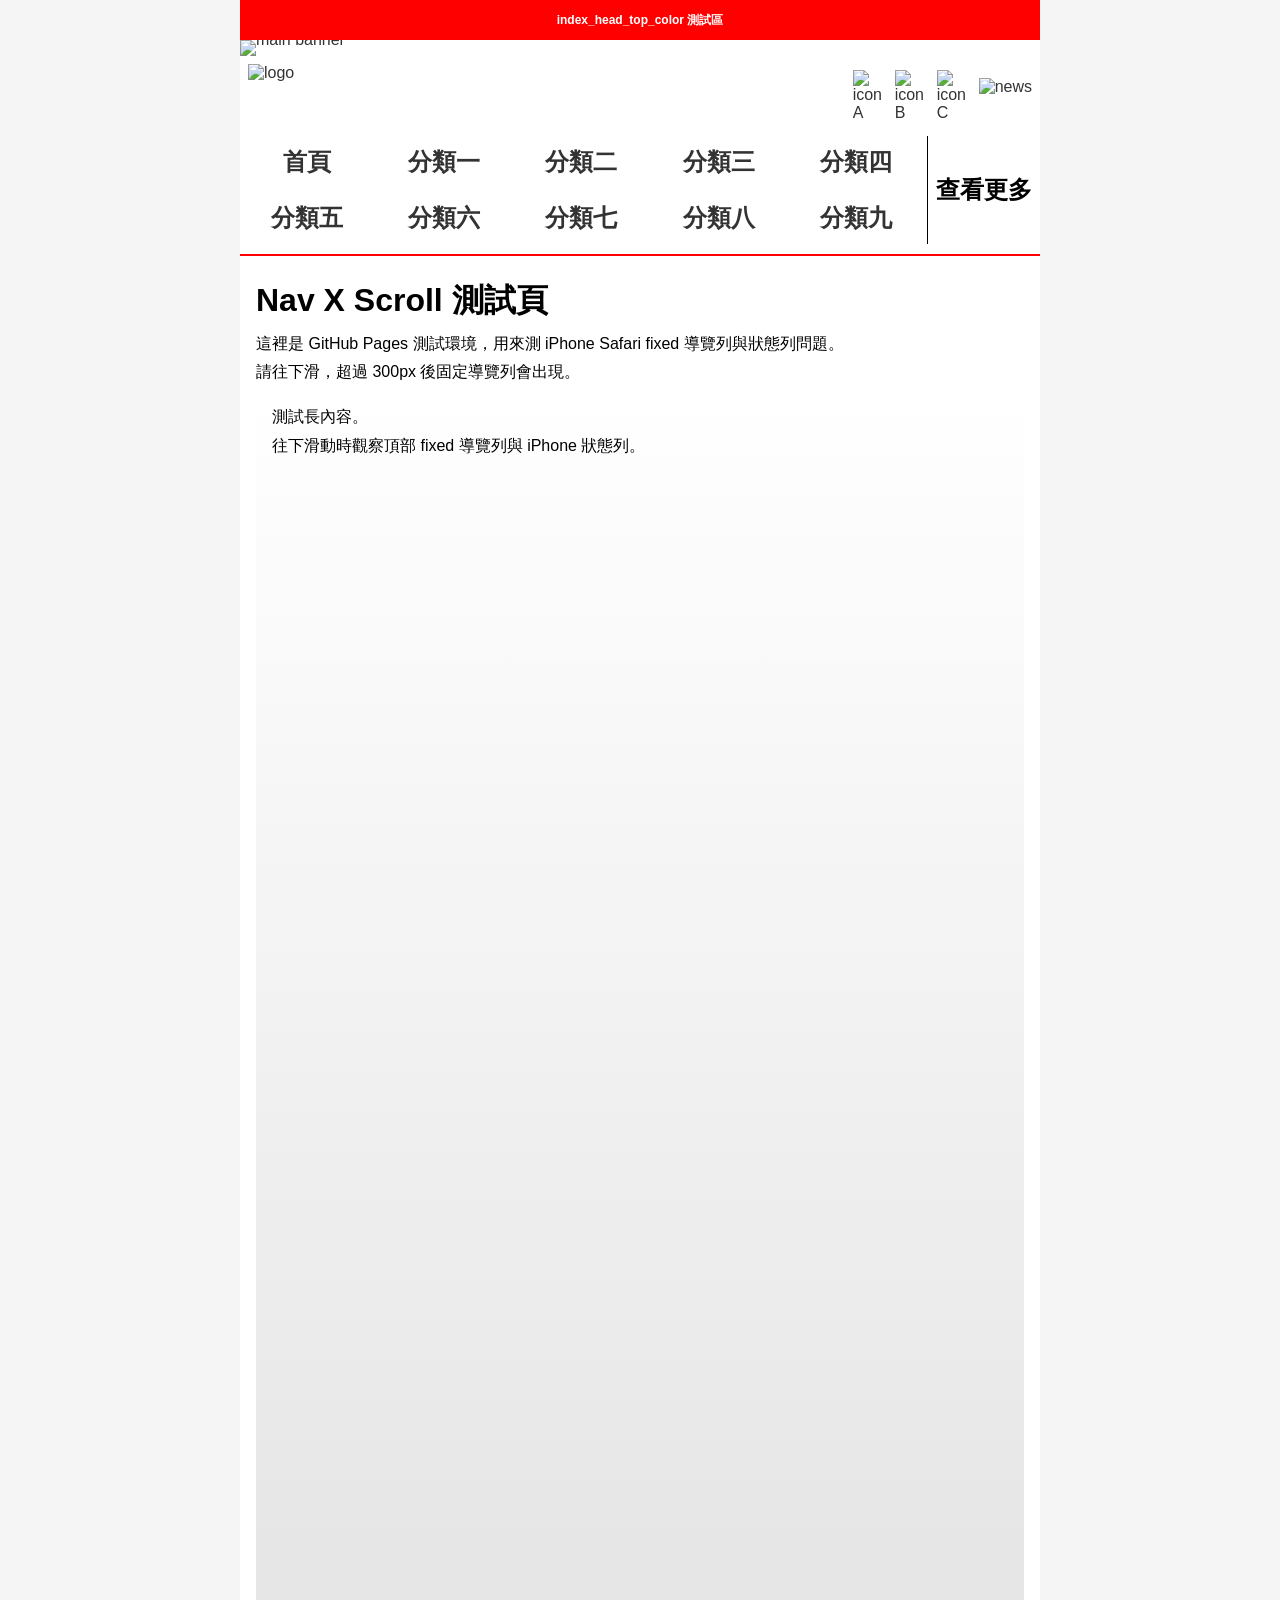
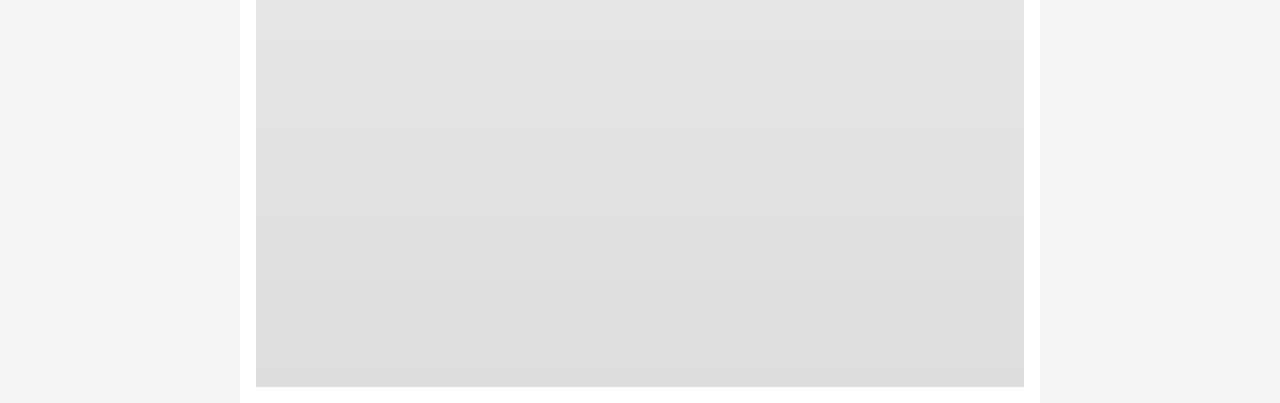
==== index.html @ cdcf82f4 "test version 1" ====
<!DOCTYPE html>
<html lang="zh-Hant">
<head>
  <meta http-equiv="content-type" content="text/html; charset=UTF-8">
  <meta charset="UTF-8">

  <meta name="apple-mobile-web-app-status-bar-style" content="black">
  <meta name="apple-mobile-web-app-capable" content="yes">

  <meta name="theme-color" content="#ff0000" media="(prefers-color-scheme: light)">
  <meta name="theme-color" content="#8b0000" media="(prefers-color-scheme: dark)">

  <meta name="keywords" content="nav test">
  <meta name="format-detection" content="telephone=no">
  <meta name="description" content="nav x scroll test">
  <meta name="viewport" content="width=device-width, user-scalable=no, initial-scale=1.0, maximum-scale=1.0, minimum-scale=1.0, viewport-fit=cover">

  <title>Nav X Scroll Test</title>

  <style>
    .cgi-body {
      max-width: 800px;
      margin: 0 auto;
      position: relative;
      overflow: hidden;
      background-color: #FFFFFF;
    }

    a {
      text-decoration: none;
      cursor: pointer;
      color: #333;
    }

    html,
    body {
      padding: 0;
      margin: 0;
      width: 100%;
      min-height: 100%;
      font-family: "Helvetica Neue", Helvetica, STHeiTi, sans-serif;
    }

    * {
      margin: 0;
      padding: 0;
    }

    ul li {
      list-style: none;
    }

    table {
      width: 100%;
      border-collapse: collapse;
      border-spacing: 0;
    }

    img {
      max-width: 100%;
      display: block;
    }

    td,
    th {
      border: 1px solid #DDD;
    }

    body {
      overflow: hidden;
      overflow-y: auto;
      background-attachment: fixed;
      background-position: top;
      background-color: #f5f5f5;
    }

    #ios-status-cover {
      position: fixed;
      top: 0;
      left: 50%;
      transform: translateX(-50%);
      width: 100%;
      max-width: 800px;
      height: 18px;
      background: #ff0000;
      z-index: 899;
      pointer-events: none;
      display: none;
    }

    @media (prefers-color-scheme: dark) {
      #ios-status-cover {
        background: #8b0000;
      }
    }

    .test-content {
      padding: 16px;
      line-height: 1.8;
    }

    .test-block {
      height: 1600px;
      padding: 16px;
      background: linear-gradient(#ffffff, #dddddd);
      box-sizing: border-box;
    }
  </style>

  <script>
    (function () {
      const ua = window.navigator.userAgent || '';
      const platform = window.navigator.platform || '';
      const maxTouchPoints = window.navigator.maxTouchPoints || 0;

      const isIOS =
        /iPhone|iPad|iPod/i.test(ua) ||
        (platform === 'MacIntel' && maxTouchPoints > 1);

      if (isIOS) {
        document.documentElement.classList.add('is-ios');
      }
    })();
  </script>
</head>

<body>
  <div id="ios-status-cover"></div>

  <div class="cgi-body">
    <!--头部首页-->
    {:label('index_head_top_color')}

    <!--顶部导航-->
    {:label('nav_x_scroll_new')}

    <main class="test-content">
      <h1>Nav X Scroll 測試頁</h1>
      <p>這裡是 GitHub Pages 測試環境，用來測 iPhone Safari fixed 導覽列與狀態列問題。</p>
      <p>請往下滑，超過 300px 後固定導覽列會出現。</p>

      <div class="test-block">
        <p>測試長內容。</p>
        <p>往下滑動時觀察頂部 fixed 導覽列與 iPhone 狀態列。</p>
      </div>
    </main>
  </div>

  <script src="./label-loader.js"></script>
</body>
</html>
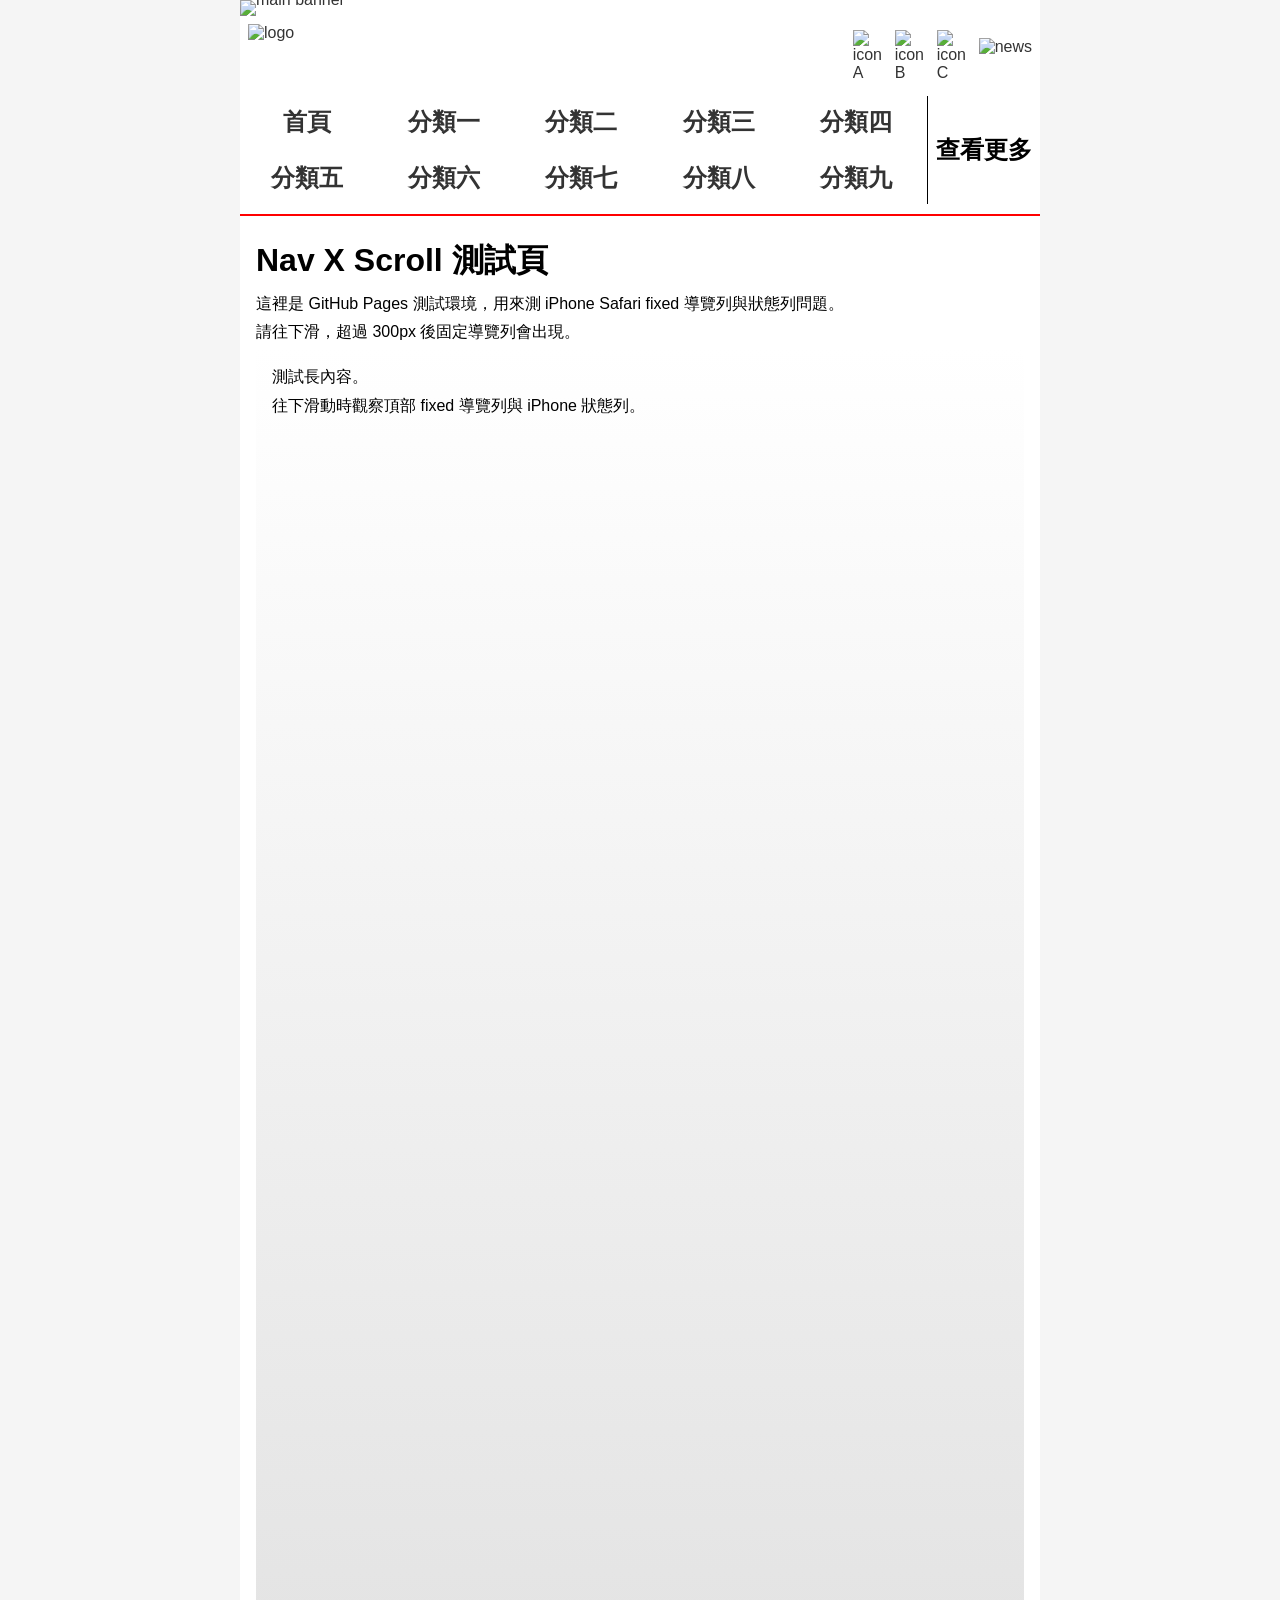
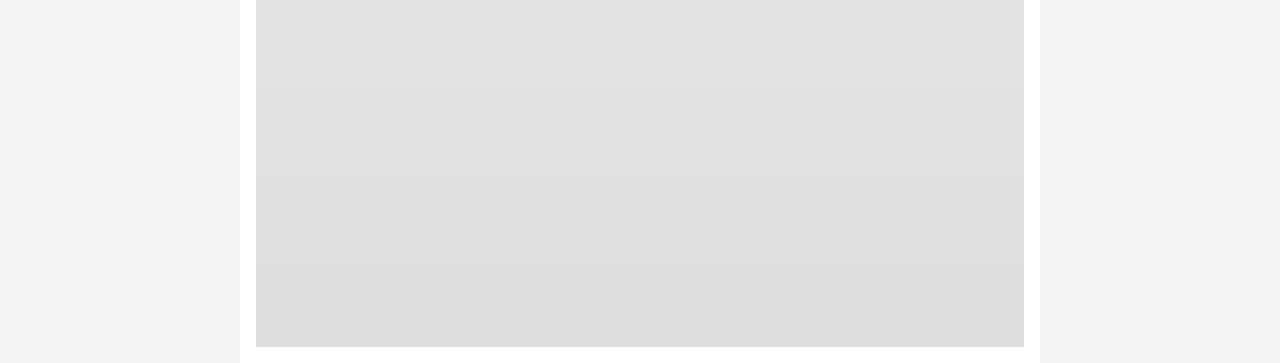
==== commit c44fd1a0: "remove index head label from test page" ====
--- a/index.html
+++ b/index.html
@@ -1,151 +1,146 @@
-<!DOCTYPE html>
+<!doctype html>
 <html lang="zh-Hant">
-<head>
-  <meta http-equiv="content-type" content="text/html; charset=UTF-8">
-  <meta charset="UTF-8">
+  <head>
+    <meta http-equiv="content-type" content="text/html; charset=UTF-8" />
+    <meta charset="UTF-8" />
 
-  <meta name="apple-mobile-web-app-status-bar-style" content="black">
-  <meta name="apple-mobile-web-app-capable" content="yes">
+    <meta name="apple-mobile-web-app-status-bar-style" content="black" />
+    <meta name="apple-mobile-web-app-capable" content="yes" />
 
-  <meta name="theme-color" content="#ff0000" media="(prefers-color-scheme: light)">
-  <meta name="theme-color" content="#8b0000" media="(prefers-color-scheme: dark)">
+    <meta name="theme-color" content="#ff0000" media="(prefers-color-scheme: light)" />
+    <meta name="theme-color" content="#8b0000" media="(prefers-color-scheme: dark)" />
 
-  <meta name="keywords" content="nav test">
-  <meta name="format-detection" content="telephone=no">
-  <meta name="description" content="nav x scroll test">
-  <meta name="viewport" content="width=device-width, user-scalable=no, initial-scale=1.0, maximum-scale=1.0, minimum-scale=1.0, viewport-fit=cover">
+    <meta name="keywords" content="nav test" />
+    <meta name="format-detection" content="telephone=no" />
+    <meta name="description" content="nav x scroll test" />
+    <meta name="viewport" content="width=device-width, user-scalable=no, initial-scale=1.0, maximum-scale=1.0, minimum-scale=1.0, viewport-fit=cover" />
 
-  <title>Nav X Scroll Test</title>
+    <title>Nav X Scroll Test</title>
 
-  <style>
-    .cgi-body {
-      max-width: 800px;
-      margin: 0 auto;
-      position: relative;
-      overflow: hidden;
-      background-color: #FFFFFF;
-    }
+    <style>
+      .cgi-body {
+        max-width: 800px;
+        margin: 0 auto;
+        position: relative;
+        overflow: hidden;
+        background-color: #ffffff;
+      }
 
-    a {
-      text-decoration: none;
-      cursor: pointer;
-      color: #333;
-    }
+      a {
+        text-decoration: none;
+        cursor: pointer;
+        color: #333;
+      }
 
-    html,
-    body {
-      padding: 0;
-      margin: 0;
-      width: 100%;
-      min-height: 100%;
-      font-family: "Helvetica Neue", Helvetica, STHeiTi, sans-serif;
-    }
+      html,
+      body {
+        padding: 0;
+        margin: 0;
+        width: 100%;
+        min-height: 100%;
+        font-family: 'Helvetica Neue', Helvetica, STHeiTi, sans-serif;
+      }
 
-    * {
-      margin: 0;
-      padding: 0;
-    }
+      * {
+        margin: 0;
+        padding: 0;
+      }
 
-    ul li {
-      list-style: none;
-    }
+      ul li {
+        list-style: none;
+      }
 
-    table {
-      width: 100%;
-      border-collapse: collapse;
-      border-spacing: 0;
-    }
+      table {
+        width: 100%;
+        border-collapse: collapse;
+        border-spacing: 0;
+      }
 
-    img {
-      max-width: 100%;
-      display: block;
-    }
+      img {
+        max-width: 100%;
+        display: block;
+      }
 
-    td,
-    th {
-      border: 1px solid #DDD;
-    }
+      td,
+      th {
+        border: 1px solid #ddd;
+      }
 
-    body {
-      overflow: hidden;
-      overflow-y: auto;
-      background-attachment: fixed;
-      background-position: top;
-      background-color: #f5f5f5;
-    }
+      body {
+        overflow: hidden;
+        overflow-y: auto;
+        background-attachment: fixed;
+        background-position: top;
+        background-color: #f5f5f5;
+      }
 
-    #ios-status-cover {
-      position: fixed;
-      top: 0;
-      left: 50%;
-      transform: translateX(-50%);
-      width: 100%;
-      max-width: 800px;
-      height: 18px;
-      background: #ff0000;
-      z-index: 899;
-      pointer-events: none;
-      display: none;
-    }
+      #ios-status-cover {
+        position: fixed;
+        top: 0;
+        left: 50%;
+        transform: translateX(-50%);
+        width: 100%;
+        max-width: 800px;
+        height: 18px;
+        background: #ff0000;
+        z-index: 899;
+        pointer-events: none;
+        display: none;
+      }
 
-    @media (prefers-color-scheme: dark) {
-      #ios-status-cover {
-        background: #8b0000;
+      @media (prefers-color-scheme: dark) {
+        #ios-status-cover {
+          background: #8b0000;
+        }
       }
-    }
 
-    .test-content {
-      padding: 16px;
-      line-height: 1.8;
-    }
+      .test-content {
+        padding: 16px;
+        line-height: 1.8;
+      }
 
-    .test-block {
-      height: 1600px;
-      padding: 16px;
-      background: linear-gradient(#ffffff, #dddddd);
-      box-sizing: border-box;
-    }
-  </style>
+      .test-block {
+        height: 1600px;
+        padding: 16px;
+        background: linear-gradient(#ffffff, #dddddd);
+        box-sizing: border-box;
+      }
+    </style>
 
-  <script>
-    (function () {
-      const ua = window.navigator.userAgent || '';
-      const platform = window.navigator.platform || '';
-      const maxTouchPoints = window.navigator.maxTouchPoints || 0;
+    <script>
+      ;(function () {
+        const ua = window.navigator.userAgent || ''
+        const platform = window.navigator.platform || ''
+        const maxTouchPoints = window.navigator.maxTouchPoints || 0
 
-      const isIOS =
-        /iPhone|iPad|iPod/i.test(ua) ||
-        (platform === 'MacIntel' && maxTouchPoints > 1);
+        const isIOS = /iPhone|iPad|iPod/i.test(ua) || (platform === 'MacIntel' && maxTouchPoints > 1)
 
-      if (isIOS) {
-        document.documentElement.classList.add('is-ios');
-      }
-    })();
-  </script>
-</head>
+        if (isIOS) {
+          document.documentElement.classList.add('is-ios')
+        }
+      })()
+    </script>
+  </head>
 
-<body>
-  <div id="ios-status-cover"></div>
+  <body>
+    <div id="ios-status-cover"></div>
 
-  <div class="cgi-body">
-    <!--头部首页-->
-    {:label('index_head_top_color')}
+    <div class="cgi-body">
+      <!--顶部导航-->
+      {:label('nav_x_scroll_new')}
 
-    <!--顶部导航-->
-    {:label('nav_x_scroll_new')}
+      <main class="test-content">
+        <h1>Nav X Scroll 測試頁</h1>
+        <p>這裡是 GitHub Pages 測試環境，用來測 iPhone Safari fixed 導覽列與狀態列問題。</p>
+        <p>請往下滑，超過 300px 後固定導覽列會出現。</p>
 
-    <main class="test-content">
-      <h1>Nav X Scroll 測試頁</h1>
-      <p>這裡是 GitHub Pages 測試環境，用來測 iPhone Safari fixed 導覽列與狀態列問題。</p>
-      <p>請往下滑，超過 300px 後固定導覽列會出現。</p>
+        <div class="test-block">
+          <p>測試長內容。</p>
+          <p>往下滑動時觀察頂部 fixed 導覽列與 iPhone 狀態列。</p>
+        </div>
+      </main>
+    </div>
 
-      <div class="test-block">
-        <p>測試長內容。</p>
-        <p>往下滑動時觀察頂部 fixed 導覽列與 iPhone 狀態列。</p>
-      </div>
-    </main>
-  </div>
-
-  <script src="./label-loader.js"></script>
-</body>
-</html>+    <script src="./label-loader.js"></script>
+  </body>
+</html>
